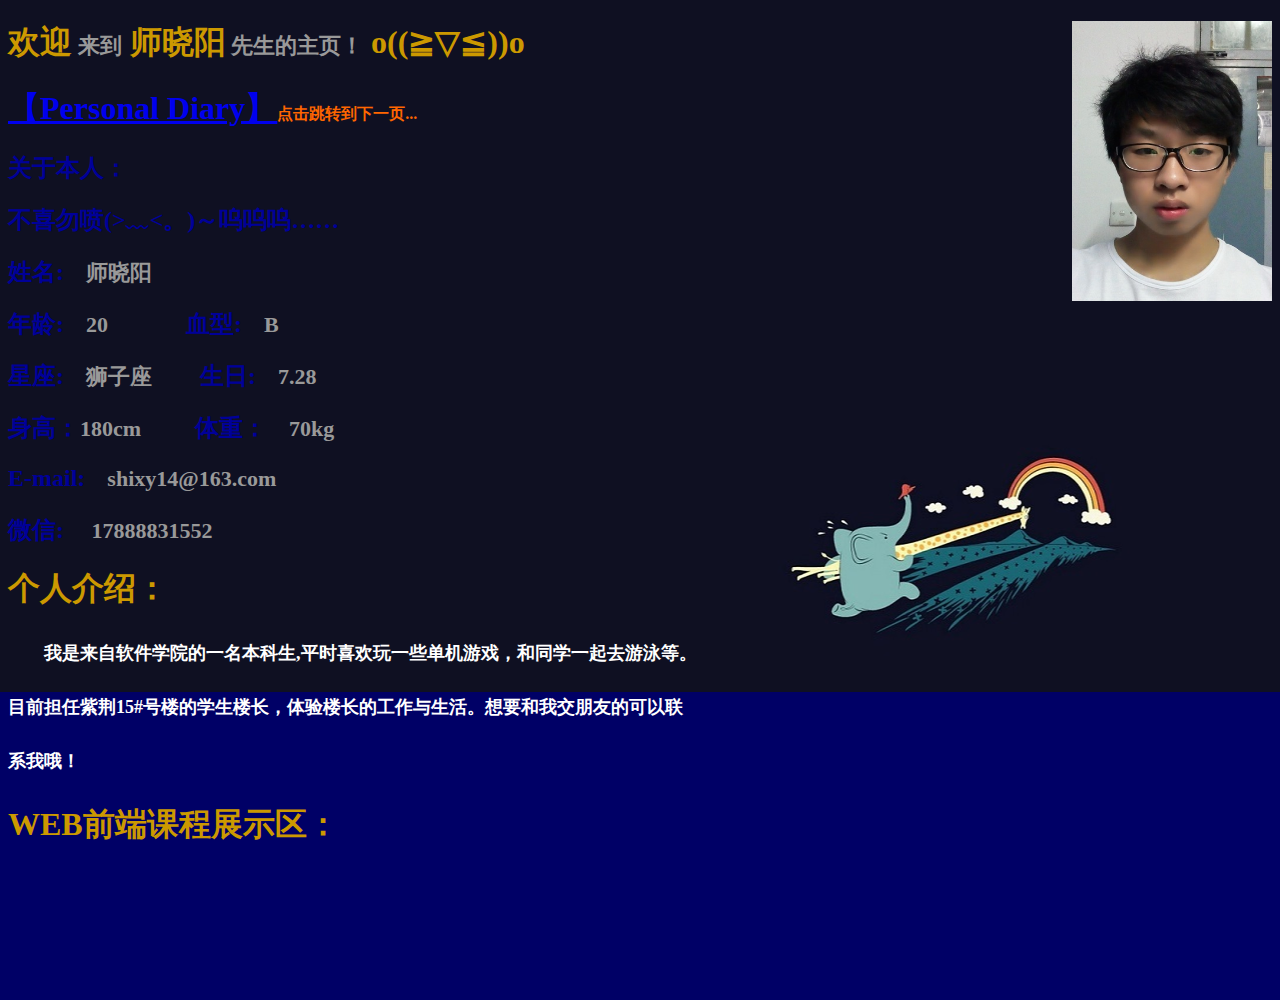
==== index.html @ 299b05b4 "no message" ====
<!DOCTYPE html >
<style type="text/css">
</style>
<head>
<meta http-equiv="Content-Type" content="text/html; charset=utf-8" />
<title>师晓阳的个人主页</title>

<style type="text/css">
body{
	background-color: #006;
	background-image: url(bg_03.jpg);
	background-repeat: repeat-x;
	background-position: top;
	background-attachment: fixed;
	}
	h1{
	font-family: "微软雅黑 Light";
	color: #C90;
	}
	h2{
		color:#009;
		font-family: Fixedsys, "微软雅黑 Light";
		font-size: 24px;
	}
	h3{
		font-family: Fixedsys, "微软雅黑 Light";
		font-size: 18px;
		color: #CF0;	 
	}
	.h4{
				font-size: 22px;
				color: #999;
	  }
	h5{
	font-family: Fixedsys, "微软雅黑 Light";
	font-size: 18px;
	color: #FFF;		
	}
	.tip{
	font-family: Fixedsys, "微软雅黑 Light";
	font-size: 16px;
	color: #F60;		
		
		}
</style>
</head>
  
<body>
<img align="right" src="my_photo.jpg" width="200" height="280 alt="" />
<h1>欢迎<span class="h4">   来到</span>   师晓阳<span class="h4">   先生的主页！</span>   o((≧▽≦))o</h1>

<h1><a href="Untitled-2.html">【Personal Diary】</a><span class="tip">点击跳转到下一页...</span></h1>
<h2>关于本人：</h2>
<h2>不喜勿喷(>﹏<。)～呜呜呜……</h2>

<h2> 姓名:<span class="h4">　师晓阳</span></h2>
<h2>年龄:<span class="h4">　20</span>　　　 血型:<span class="h4">　B</span></h2>
<h2>星座:<span class="h4">　狮子座</span>　　生日:<span class="h4">　7.28</span></h2>
<h2>身高：<span class="h4">180cm</span>　　 体重：<span class="h4">　70kg</span></h2>
<h2>E-mail:<span class="h4">　shixy14@163.com</span></h2>
<h2>微信:<span class="h4">　	17888831552</span></h2>
<h1>个人介绍：</h1>
<h5>　　我是来自软件学院的一名本科生,平时喜欢玩一些单机游戏，和同学一起去游泳等。</h5>
<h5>目前担任紫荆15#号楼的学生楼长，体验楼长的工作与生活。想要和我交朋友的可以联</h5>
<h5>系我哦！</h5>
<h1>WEB前端课程展示区：</h1>
<h1>　　</h1>
<h1>　　</h1>
</html>
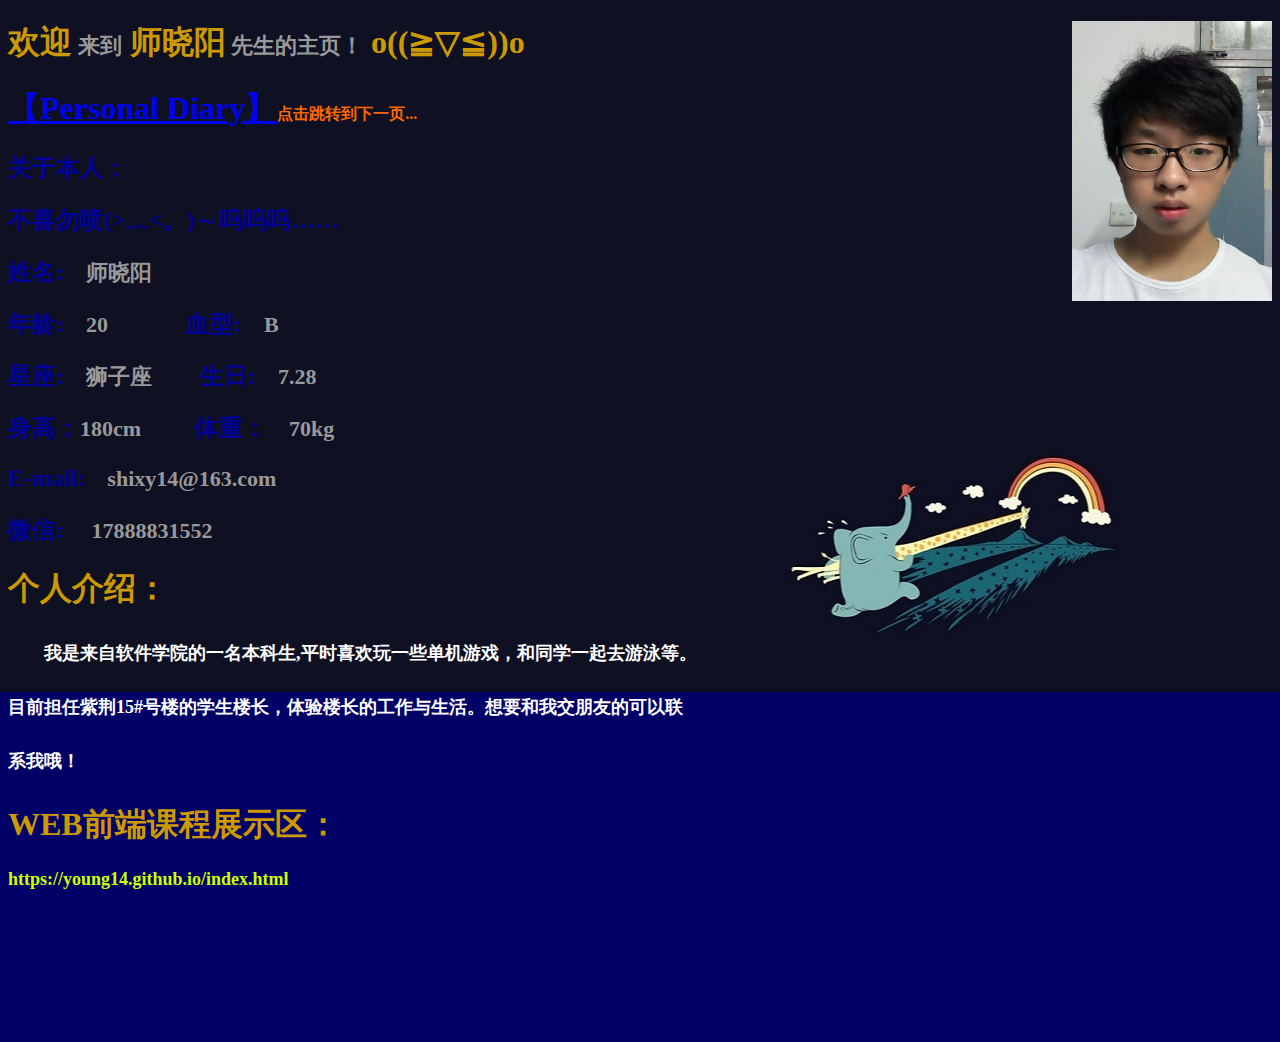
==== commit 8fc624a9: "no message" ====
--- a/index.html
+++ b/index.html
@@ -64,6 +64,7 @@
 <h5>目前担任紫荆15#号楼的学生楼长，体验楼长的工作与生活。想要和我交朋友的可以联</h5>
 <h5>系我哦！</h5>
 <h1>WEB前端课程展示区：</h1>
+<h3>https://young14.github.io/index.html</h3>
 <h1>　　</h1>
 <h1>　　</h1>
 </html>
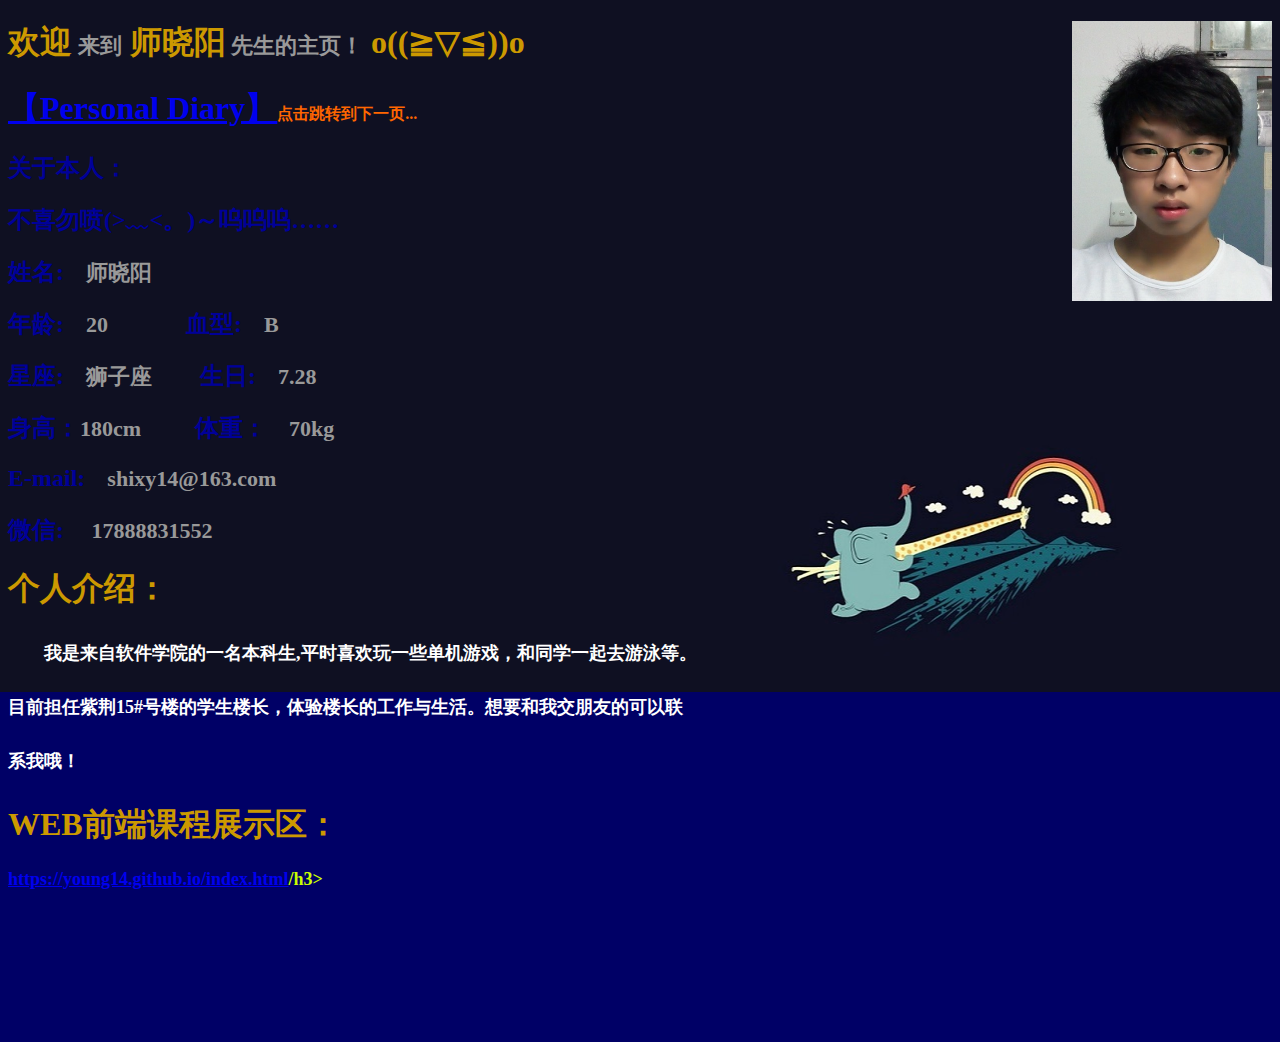
==== commit 3eb929e2: "no message" ====
--- a/index.html
+++ b/index.html
@@ -64,7 +64,7 @@
 <h5>目前担任紫荆15#号楼的学生楼长，体验楼长的工作与生活。想要和我交朋友的可以联</h5>
 <h5>系我哦！</h5>
 <h1>WEB前端课程展示区：</h1>
-<h3>https://young14.github.io/index.html</h3>
+<h3><a href="index.html">https://young14.github.io/index.html</a>/h3>
 <h1>　　</h1>
 <h1>　　</h1>
 </html>
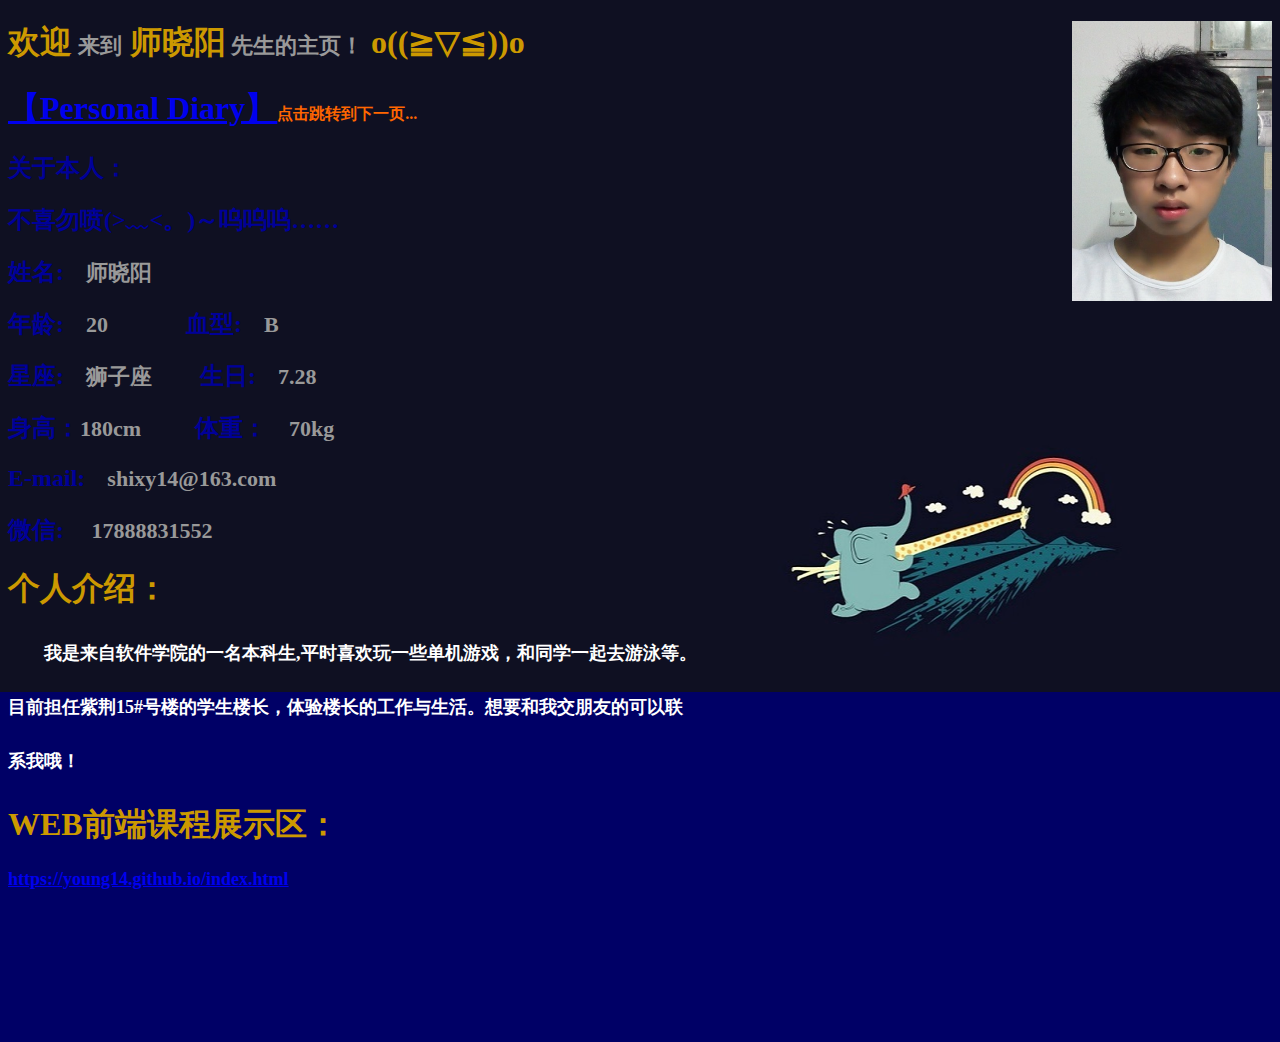
==== commit d23b4f86: "no message" ====
--- a/index.html
+++ b/index.html
@@ -64,7 +64,7 @@
 <h5>目前担任紫荆15#号楼的学生楼长，体验楼长的工作与生活。想要和我交朋友的可以联</h5>
 <h5>系我哦！</h5>
 <h1>WEB前端课程展示区：</h1>
-<h3><a href="index.html">https://young14.github.io/index.html</a>/h3>
+<h3><a href="index.html">https://young14.github.io/index.html</a></h3>
 <h1>　　</h1>
 <h1>　　</h1>
 </html>
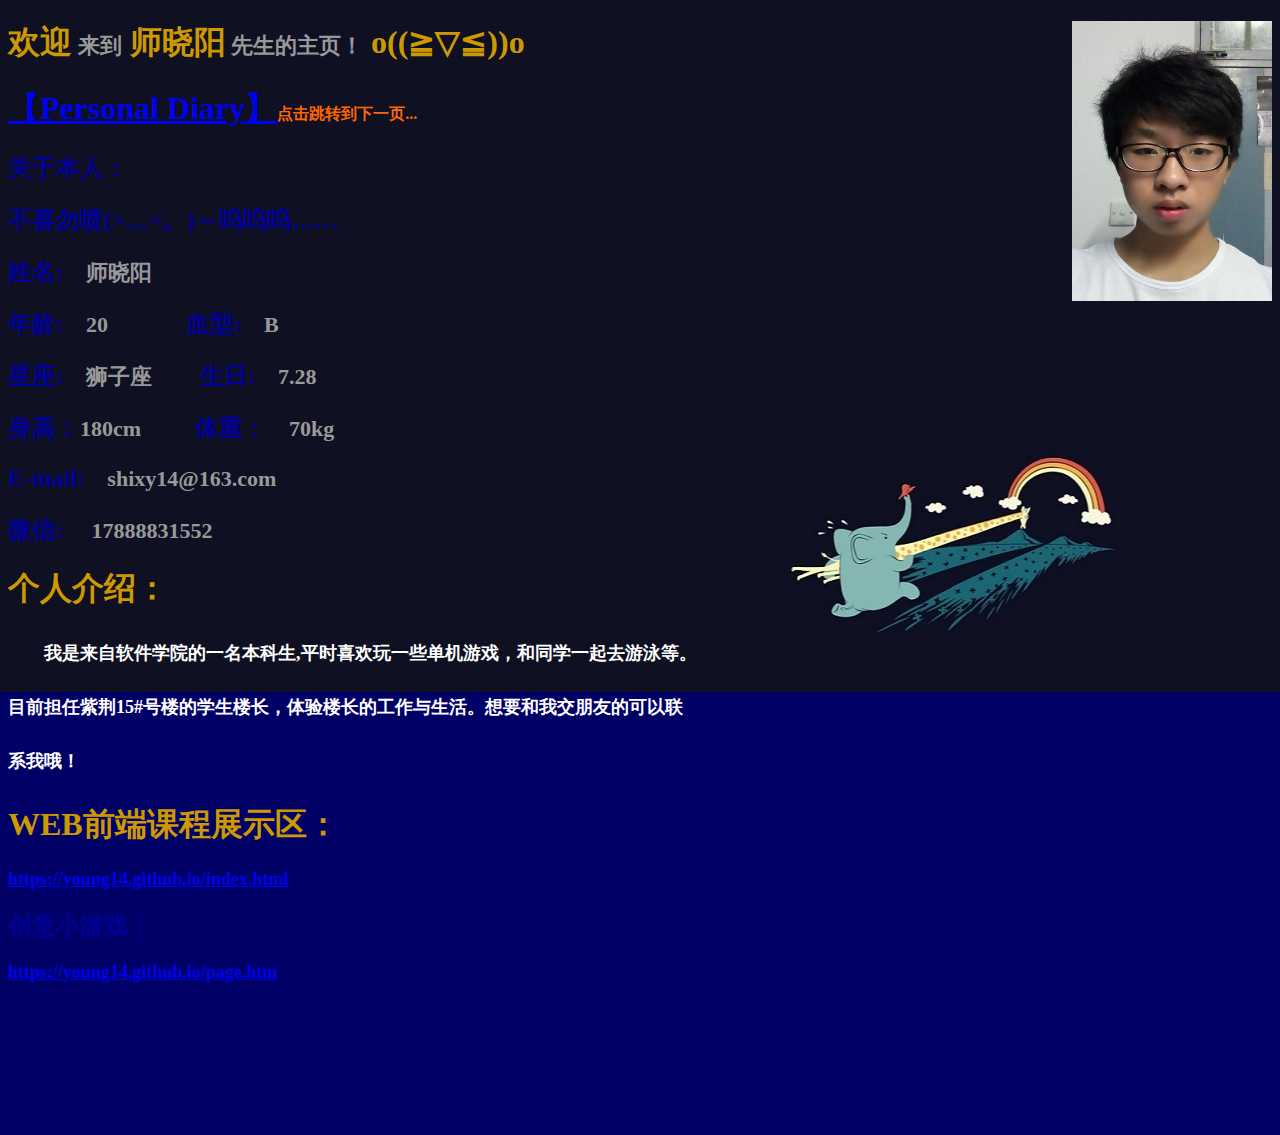
==== commit 3b774a75: "no message" ====
--- a/index.html
+++ b/index.html
@@ -65,6 +65,8 @@
 <h5>系我哦！</h5>
 <h1>WEB前端课程展示区：</h1>
 <h3><a href="index.html">https://young14.github.io/index.html</a></h3>
+<h2>创意小游戏：</h2>
+<h3><a href="page.html">https://young14.github.io/page.htm</a>
 <h1>　　</h1>
 <h1>　　</h1>
 </html>
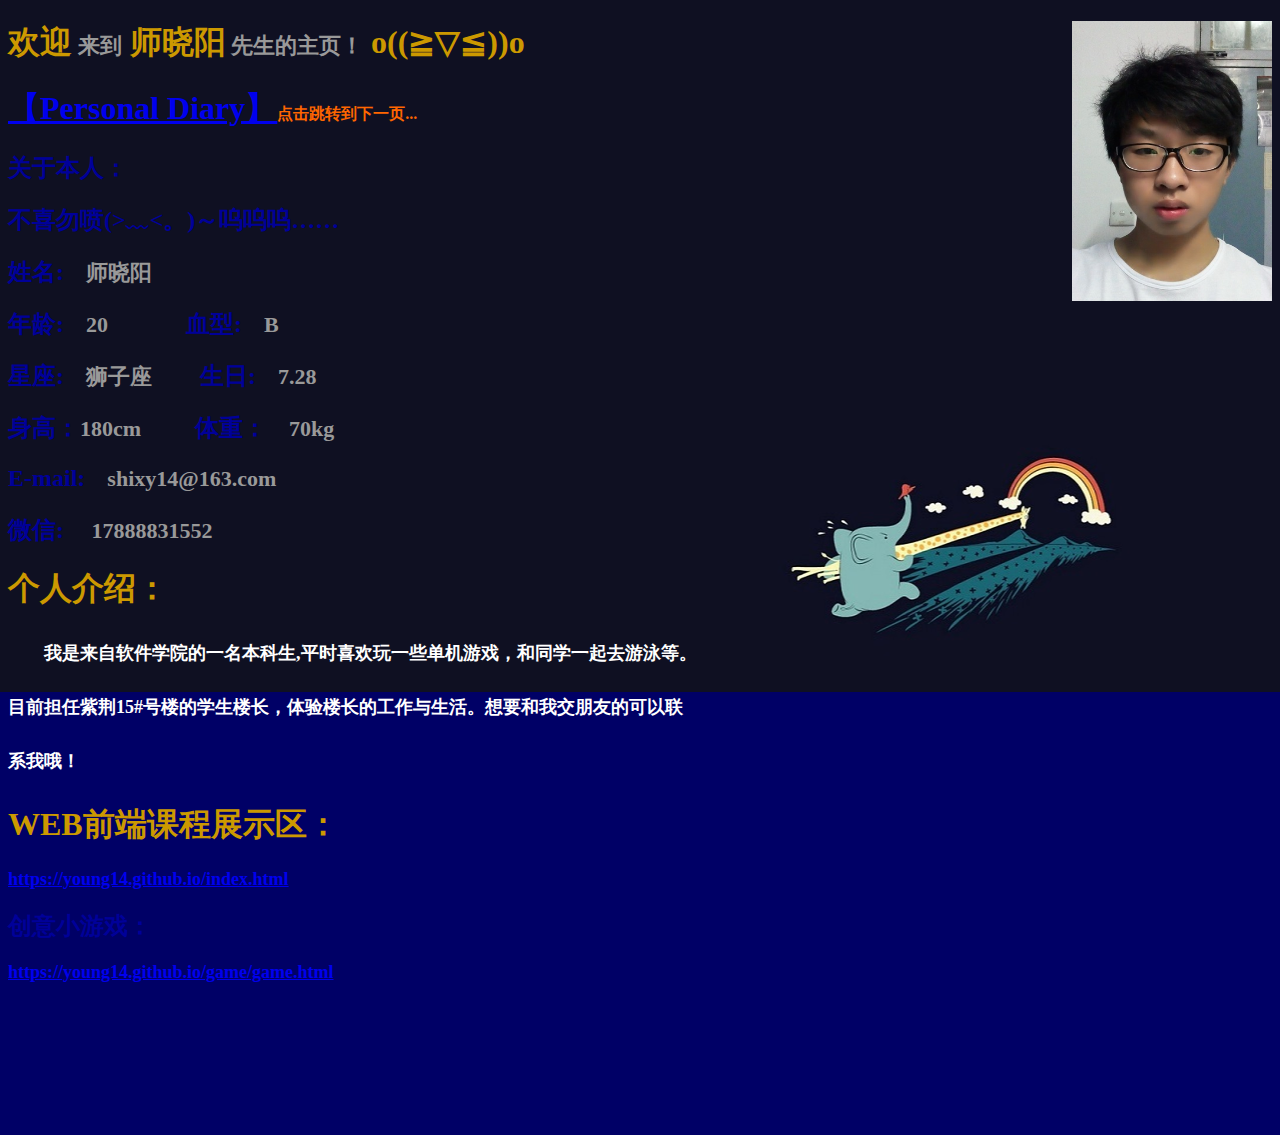
==== commit e0616727: "no message" ====
--- a/index.html
+++ b/index.html
@@ -66,7 +66,7 @@
 <h1>WEB前端课程展示区：</h1>
 <h3><a href="index.html">https://young14.github.io/index.html</a></h3>
 <h2>创意小游戏：</h2>
-<h3><a href="page.html">https://young14.github.io/page.htm</a>
+<h3><a href="page.html">https://young14.github.io/game/game.html</a>
 <h1>　　</h1>
 <h1>　　</h1>
 </html>
